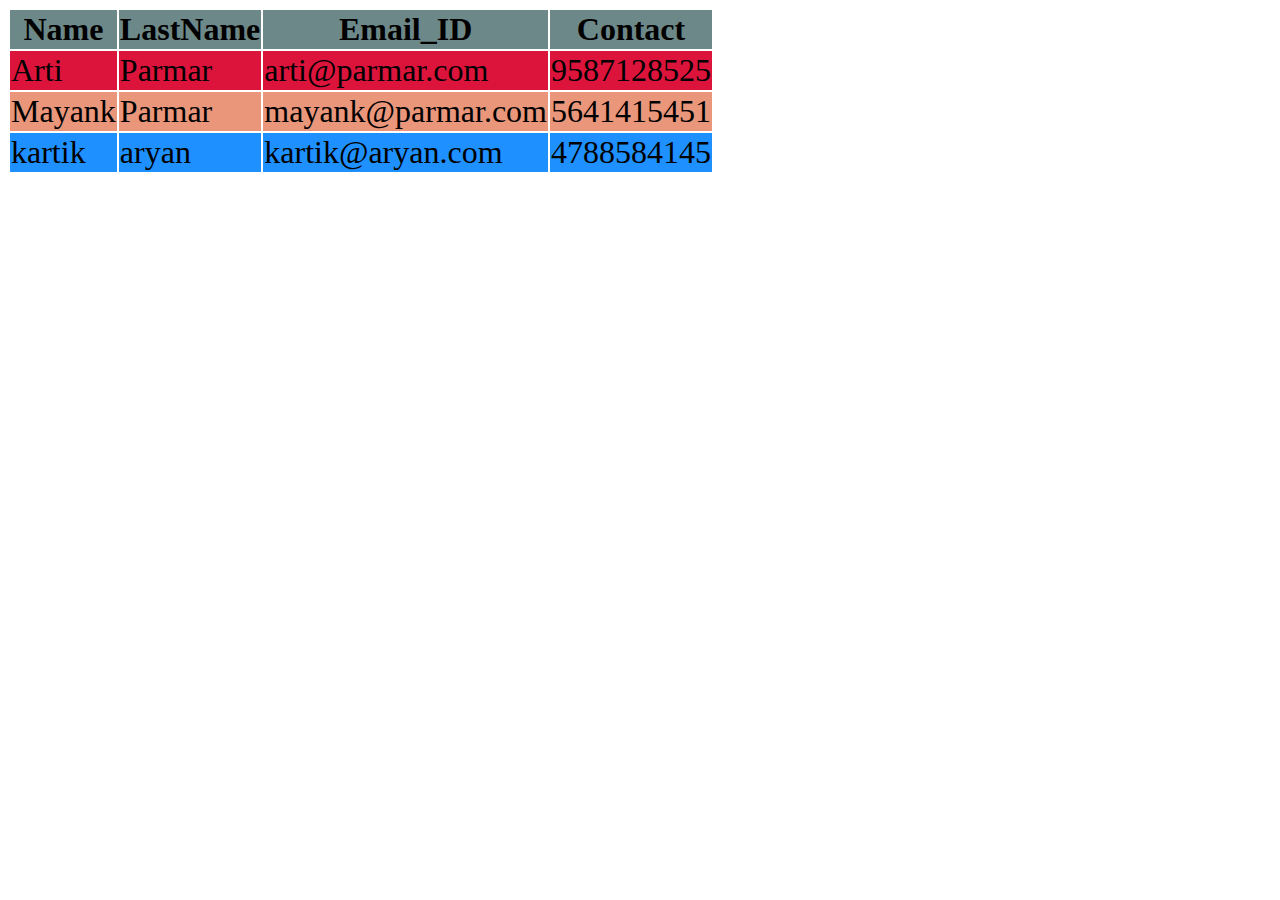
==== table/index.html @ 26b4053c "table" ====
<!DOCTYPE html>
<html lang="en">
<head>
    <meta charset="UTF-8">
    <meta http-equiv="X-UA-Compatible" content="IE=edge">
    <meta name="viewport" content="width=device-width, initial-scale=1.0">
    <title>Document</title>
</head>
<body>
    
    <table class="table table-primary" style="font-size:xx-large;">
        <thead>
            <tr style="background-color: rgb(109, 136, 136);">
                <th>Name</th>
                <th>LastName</th>
                <th>Email_ID</th>  
                <th>Contact</th>
                
            </tr>
        </thead>
        <tbody>
            <tr style="background-color: crimson;">
                <td>Arti</td>
                <td>Parmar</td>
                <td>arti@parmar.com</td>
                <td>9587128525</td>
            </tr>
            <tr style="background-color:darksalmon;">
                <td>Mayank</td>
                <td>Parmar</td>
                <td>mayank@parmar.com</td>
                <td>5641415451</td>
            </tr>
            <tr style="background-color: dodgerblue;">
                <td>kartik</td>
                <td>aryan</td>
                <td>kartik@aryan.com</td>
                <td>4788584145</td>
            </tr>
        </tbody>

</body>
</html>
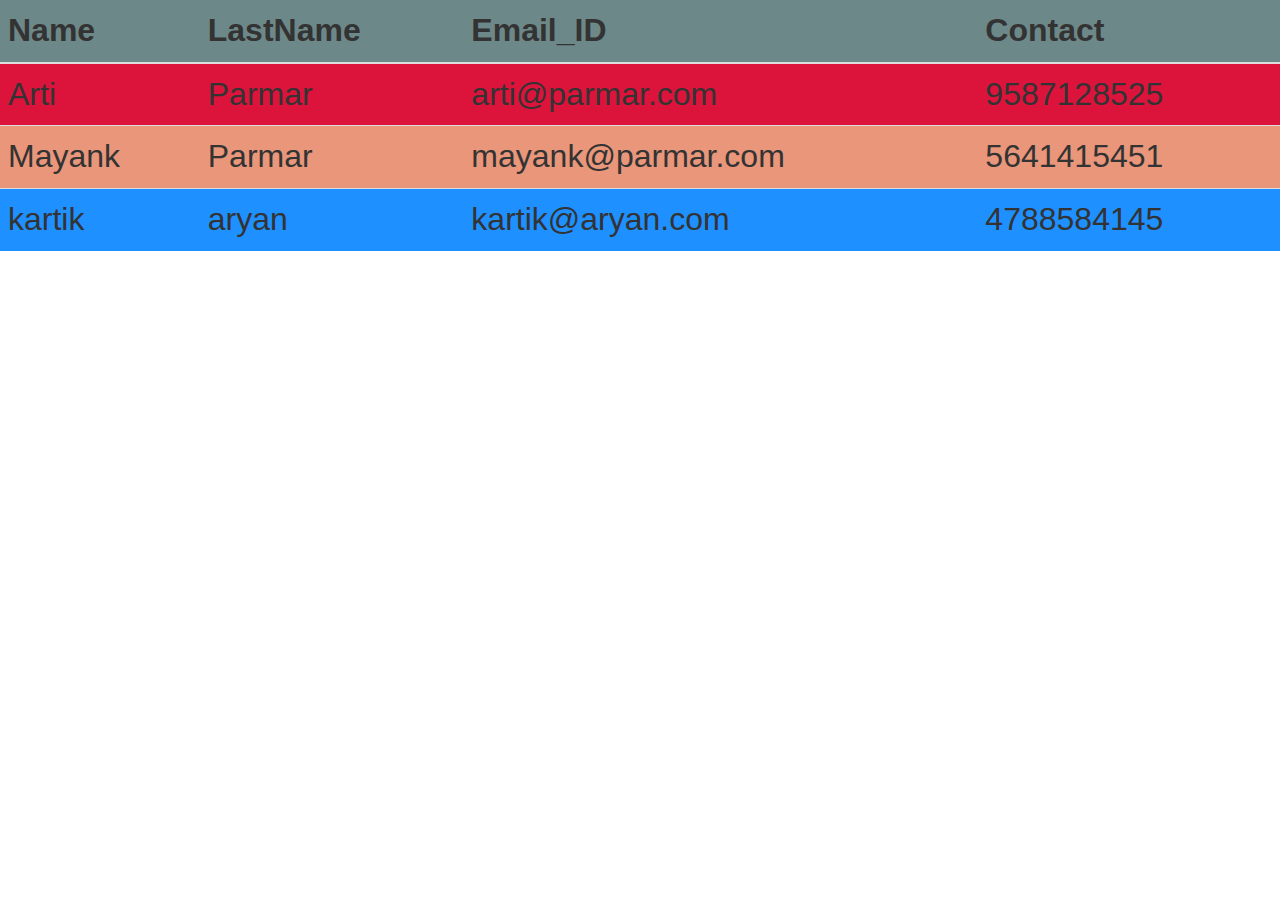
==== commit 05f3126d: "Update index.html" ====
--- a/table/index.html
+++ b/table/index.html
@@ -4,6 +4,7 @@
     <meta charset="UTF-8">
     <meta http-equiv="X-UA-Compatible" content="IE=edge">
     <meta name="viewport" content="width=device-width, initial-scale=1.0">
+    <link rel="stylesheet" href="https://maxcdn.bootstrapcdn.com/bootstrap/3.4.1/css/bootstrap.min.css" />
     <title>Document</title>
 </head>
 <body>
@@ -40,4 +41,4 @@
         </tbody>
 
 </body>
-</html>+</html>
